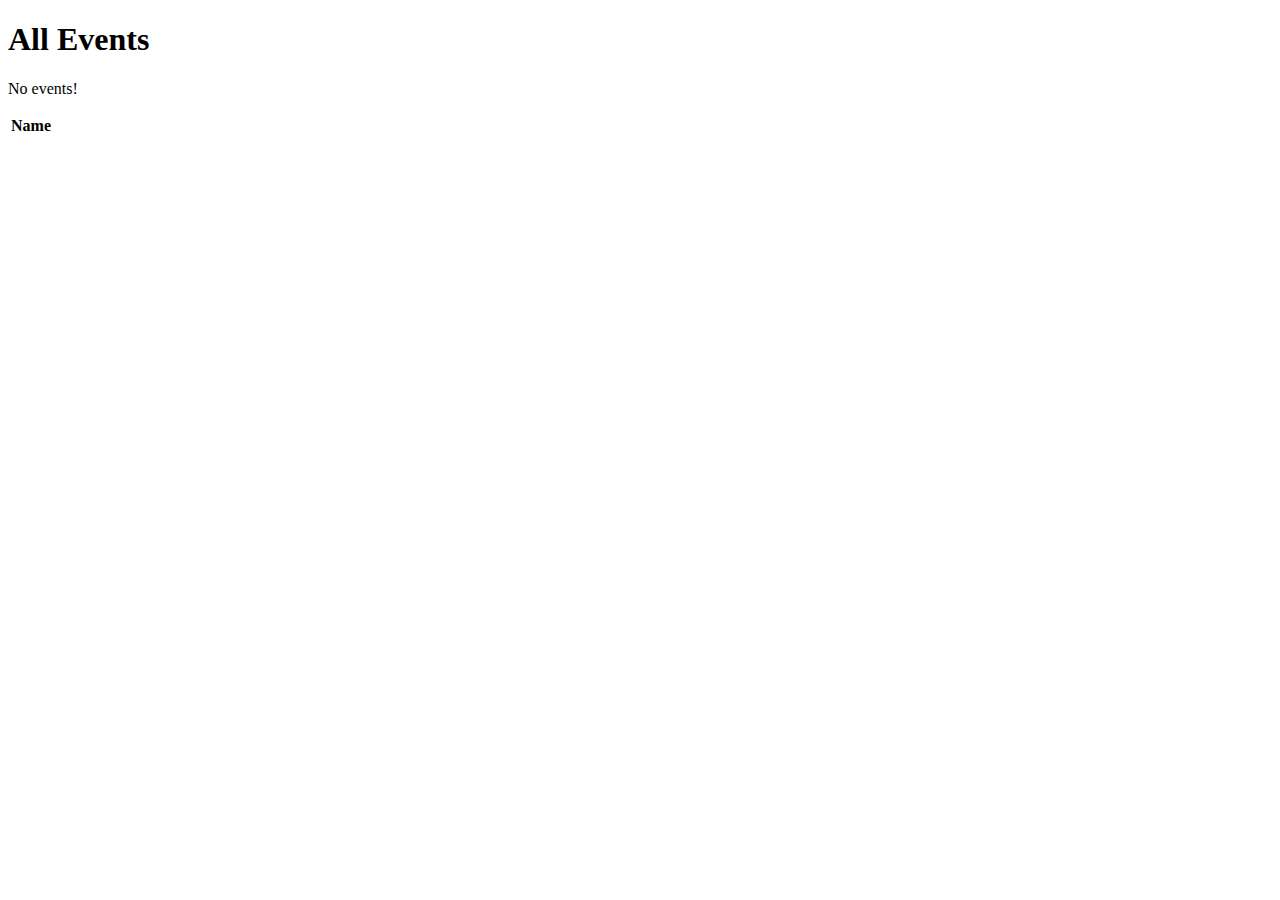
==== src/main/resources/templates/events/index.html @ 6ac37885 "Initial commit" ====
<!DOCTYPE html>
<html lang="en" xmlns:th="http://www.thymeleaf.org/">
<head th:replace="fragments :: head">
</head>
<body class="container">
<h1>All Events</h1>

<nav th:replace="fragments :: navigation"></nav>


<p th:unless="${events} and ${events.size()}">No events!</p>
    <table class="table table-striped">
        <thead>
            <tr>
                <th>Name</th>
            </tr>
        </thead>
        <tr th:each="event : ${events}">
            <td th:text="${event}"></td>
    </table>
</body>
</html>
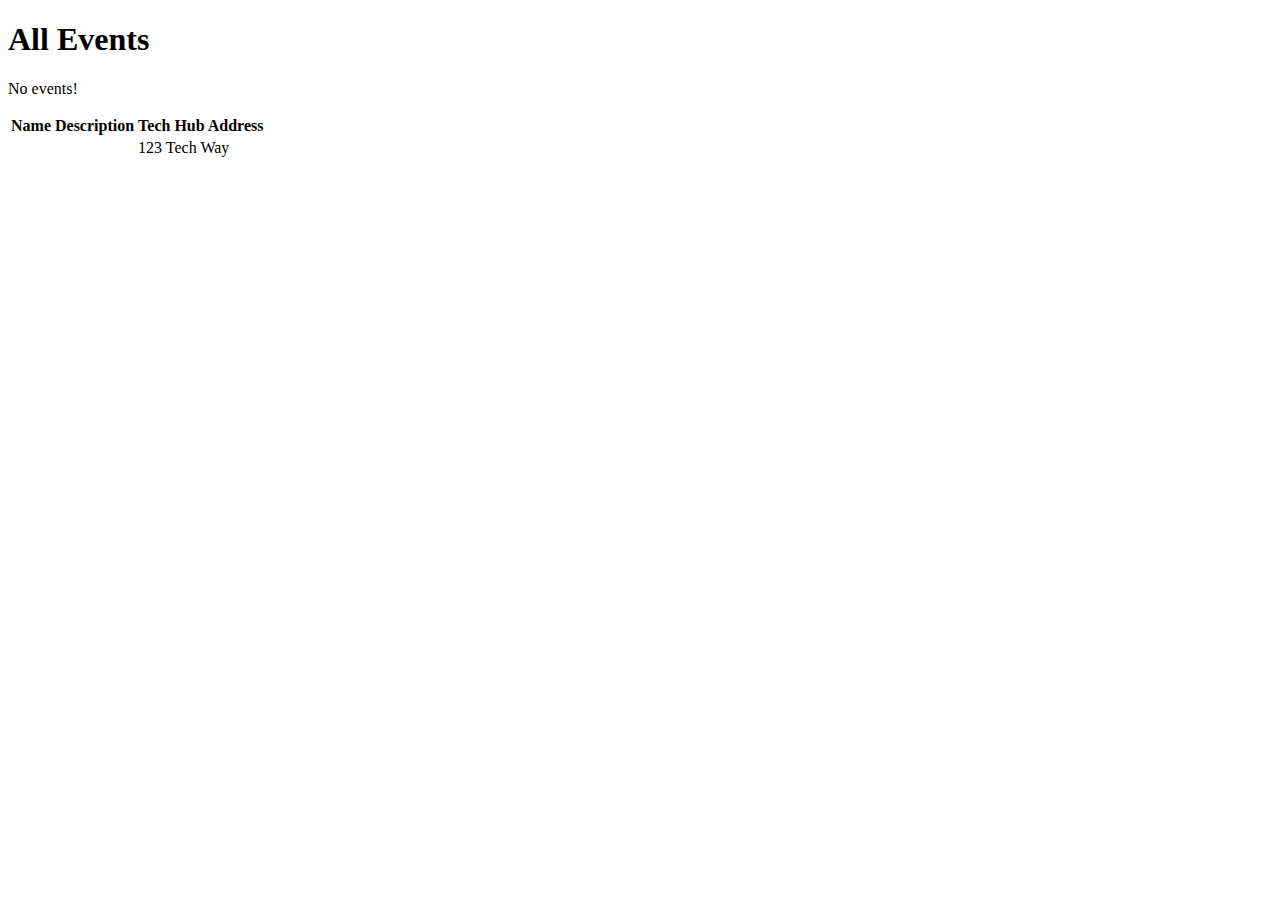
==== commit c8a951e5: "finished exercises" ====
--- a/src/main/resources/templates/events/index.html
+++ b/src/main/resources/templates/events/index.html
@@ -8,15 +8,19 @@
 <nav th:replace="fragments :: navigation"></nav>
 
 
-<p th:unless="${events} and ${events.size()}">No events!</p>
-    <table class="table table-striped">
-        <thead>
+<p th:unless="${events} and ${events.size()}" class="noEvents">No events!</p>
+    <table class="table table-striped table-bordered">
+        <thead class="thead-light">
             <tr>
                 <th>Name</th>
+                <th>Description</th>
+                <th>Tech Hub Address</th>
             </tr>
         </thead>
         <tr th:each="event : ${events}">
-            <td th:text="${event}"></td>
+            <td th:text="${event.key}"></td>
+            <td th:text="${event.value}"></td>
+            <td>123 Tech Way</td>
     </table>
 </body>
 </html>
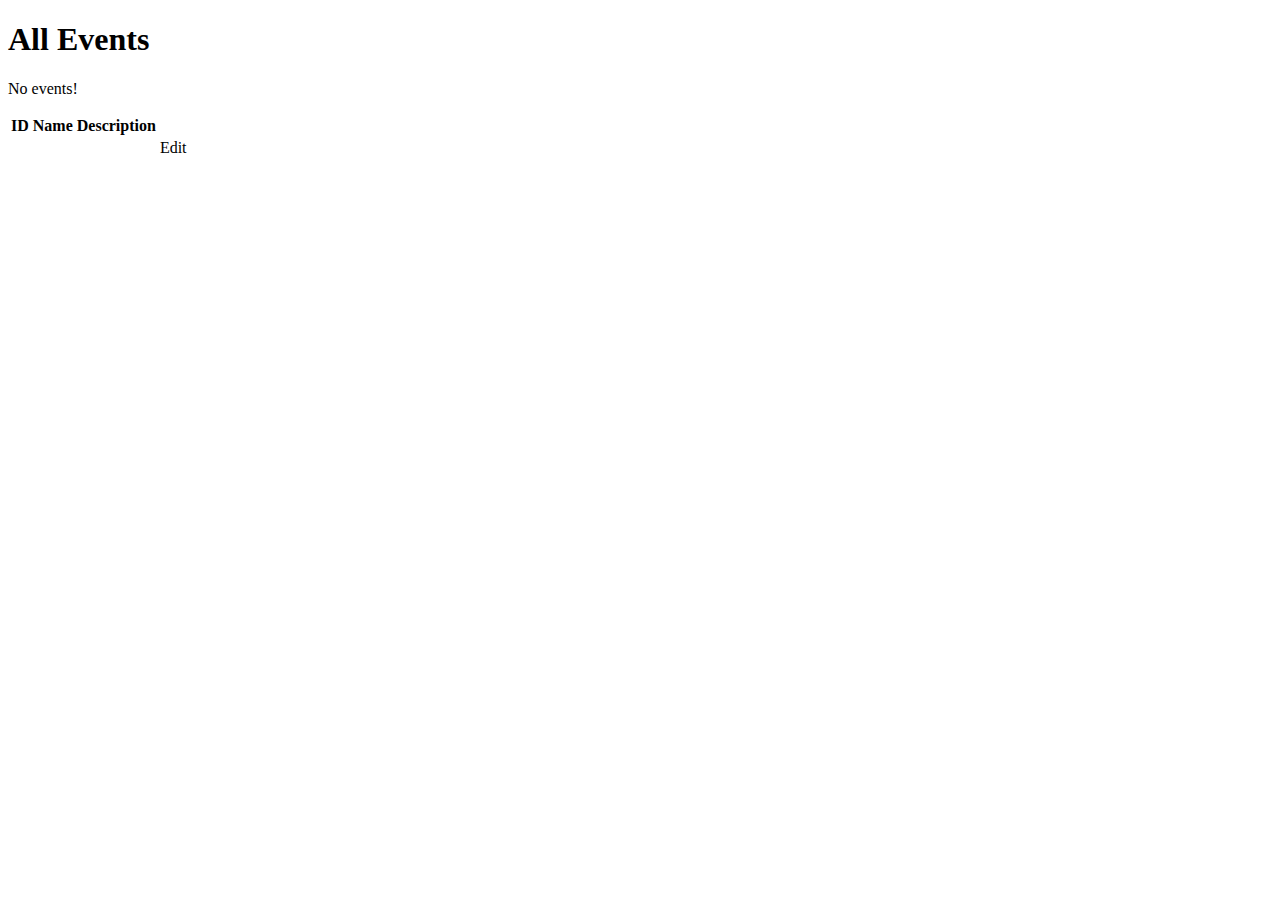
==== commit 65e8cfe5: "update" ====
--- a/src/main/resources/templates/events/index.html
+++ b/src/main/resources/templates/events/index.html
@@ -7,20 +7,22 @@
 
 <nav th:replace="fragments :: navigation"></nav>
 
-
-<p th:unless="${events} and ${events.size()}" class="noEvents">No events!</p>
-    <table class="table table-striped table-bordered">
-        <thead class="thead-light">
+<p th:unless="${events} and ${events.size()}">No events!</p>
+    <table class="table table-striped">
+        <thead>
             <tr>
+                <th>ID</th>
                 <th>Name</th>
                 <th>Description</th>
-                <th>Tech Hub Address</th>
             </tr>
         </thead>
         <tr th:each="event : ${events}">
-            <td th:text="${event.key}"></td>
-            <td th:text="${event.value}"></td>
-            <td>123 Tech Way</td>
+            <td th:text="${event.id}"></td>
+            <td th:text="${event.name}"></td>
+            <td th:text="${event.description}"></td>
+            <td>
+                <a th:href="@{/events/edit/{id}(id=${event.id})}">Edit</a>
+            </td>
     </table>
 </body>
 </html>
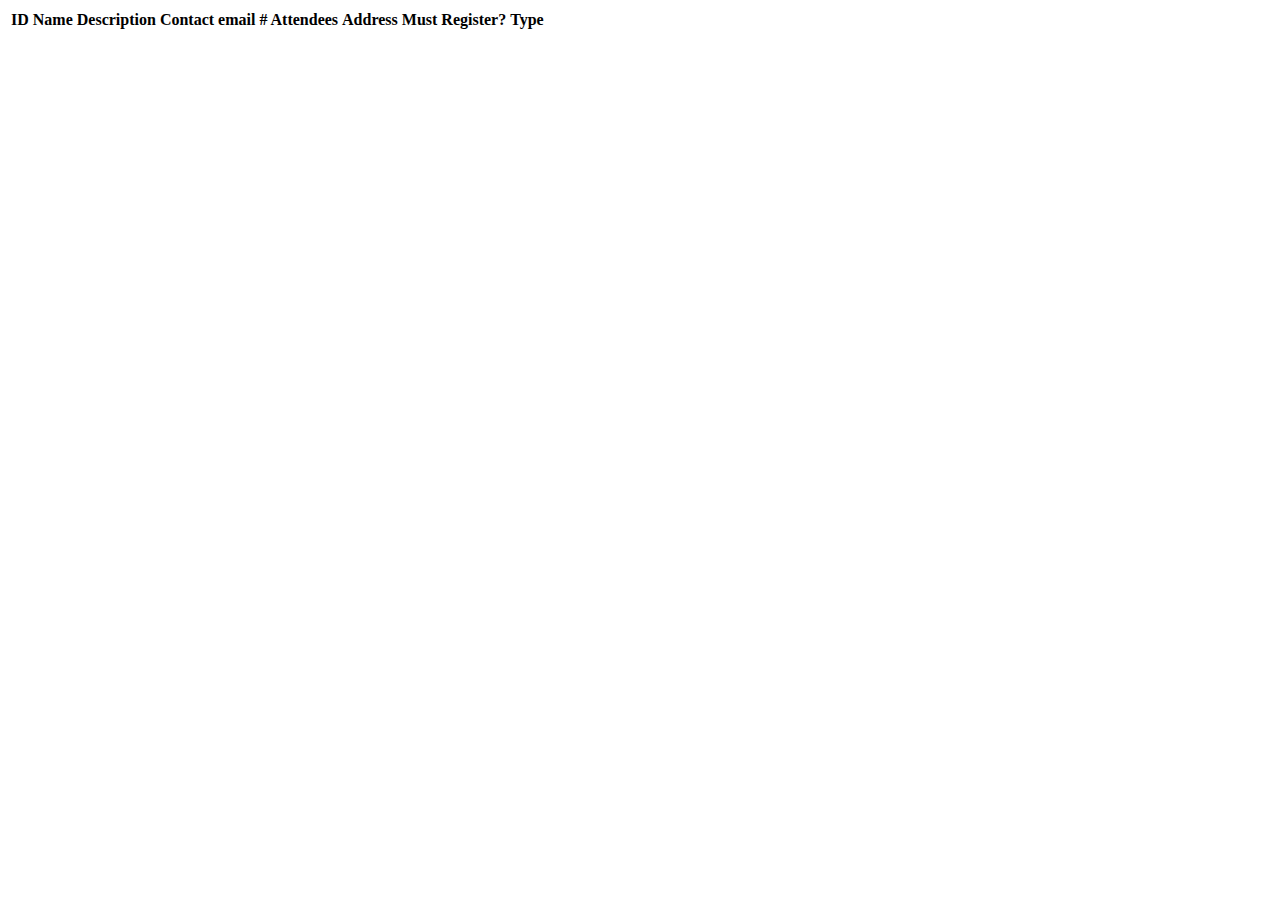
==== commit 71e3cc30: "updated" ====
--- a/src/main/resources/templates/events/index.html
+++ b/src/main/resources/templates/events/index.html
@@ -1,32 +1,37 @@
 <!DOCTYPE html>
 <html lang="en" xmlns:th="http://www.thymeleaf.org/">
-<head th:replace="fragments :: head">
-</head>
+<head th:replace="fragments :: head"></head>
 <body class="container">
-<h1>All Events</h1>
 
-<nav th:replace="fragments :: navigation"></nav>
+<header th:replace="fragments :: header"></header>
 
-<p th:unless="${events} and ${events.size()}">No events!</p>
-    <table class="table table-striped">
-        <thead>
-            <tr>
-                <th>ID</th>
-                <th>Name</th>
-                <th>Description</th>
-            </tr>
-        </thead>
-        <tr th:each="event : ${events}">
-            <td th:text="${event.id}"></td>
-            <td th:text="${event.name}"></td>
-            <td th:text="${event.description}"></td>
-            <td>
-                <a th:href="@{/events/edit/{id}(id=${event.id})}">Edit</a>
-            </td>
-    </table>
-</body>
-</html>
+<table class="table table-striped">
+    <thead>
+        <tr>
+            <th>ID</th>
+            <th>Name</th>
+            <th>Description</th>
+            <th>Contact email</th>
+            <th># Attendees</th>
+            <th>Address</th>
+            <th>Must Register?</th>
+            <th>Type</th>
+
+        </tr>
+    </thead>
+    <tr th:each="event : ${events}">
+        <td th:text="${event.id}"></td>
+        <td th:text="${event.name}"></td>
+        <td th:text="${event.description}"></td>
+        <td th:text= "${event.contactEmail}"></td>
+        <td th:text= "${event.numAttendees}"></td>
+        <td th:text= "${event.address}"></td>
+        <td th:text= "${event.register}"></td>
+        <td th:text= "${event.type.displayName}"></td>
 
 
+    </tr>
+</table>
 
-
+</body>
+</html>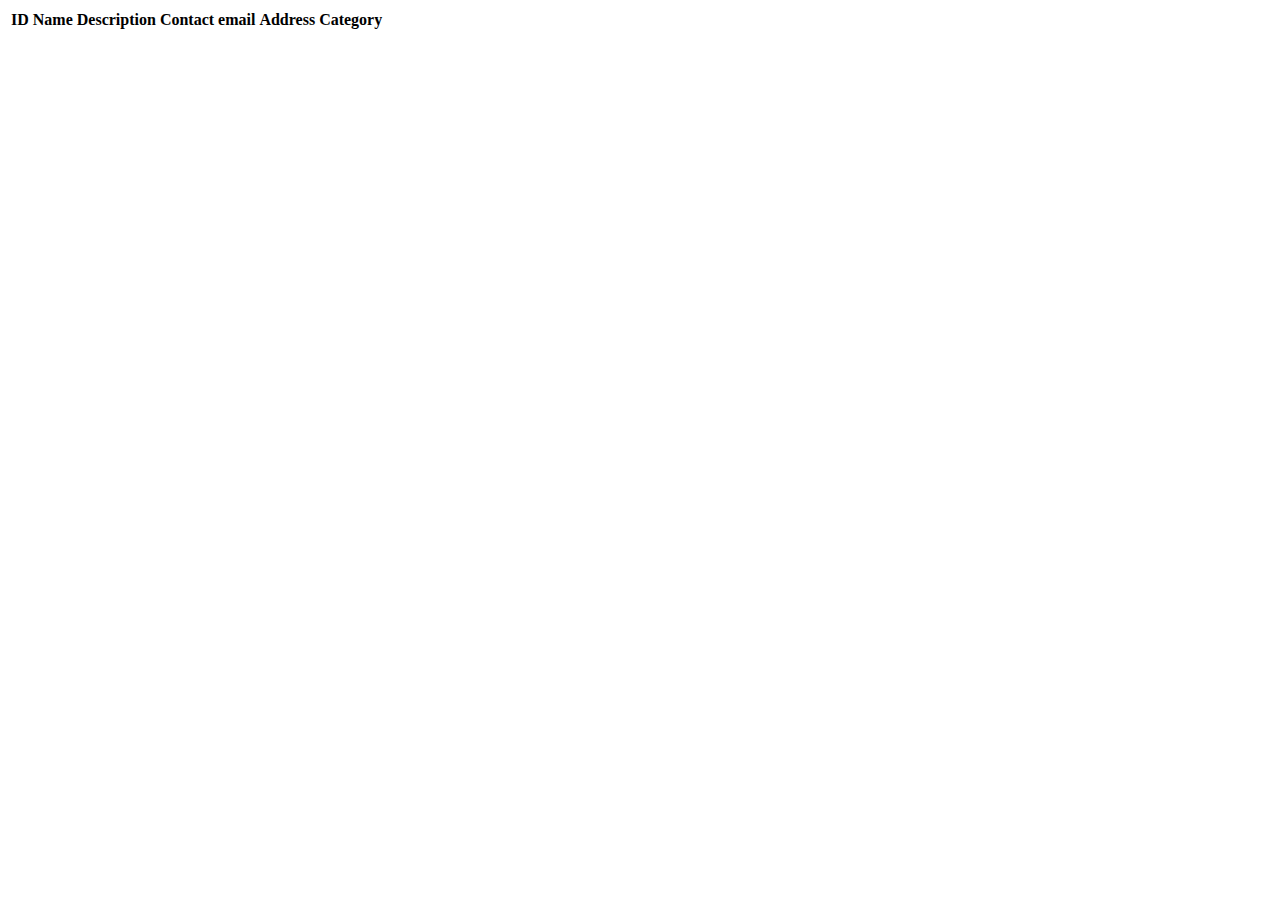
==== commit c5e38086: "updated" ====
--- a/src/main/resources/templates/events/index.html
+++ b/src/main/resources/templates/events/index.html
@@ -12,22 +12,18 @@
             <th>Name</th>
             <th>Description</th>
             <th>Contact email</th>
-            <th># Attendees</th>
             <th>Address</th>
-            <th>Must Register?</th>
-            <th>Type</th>
+            <th>Category</th>
 
         </tr>
     </thead>
     <tr th:each="event : ${events}">
         <td th:text="${event.id}"></td>
         <td th:text="${event.name}"></td>
-        <td th:text="${event.description}"></td>
-        <td th:text= "${event.contactEmail}"></td>
-        <td th:text= "${event.numAttendees}"></td>
-        <td th:text= "${event.address}"></td>
-        <td th:text= "${event.register}"></td>
-        <td th:text= "${event.type.displayName}"></td>
+        <td th:text="${event.eventDetails.description}"></td>
+        <td th:text= "${event.eventDetails.contactEmail}"></td>
+        <td th:text= "${event.eventDetails.address}"></td>
+        <td th:text= "${event.eventCategory.name}"></td>
 
 
     </tr>
